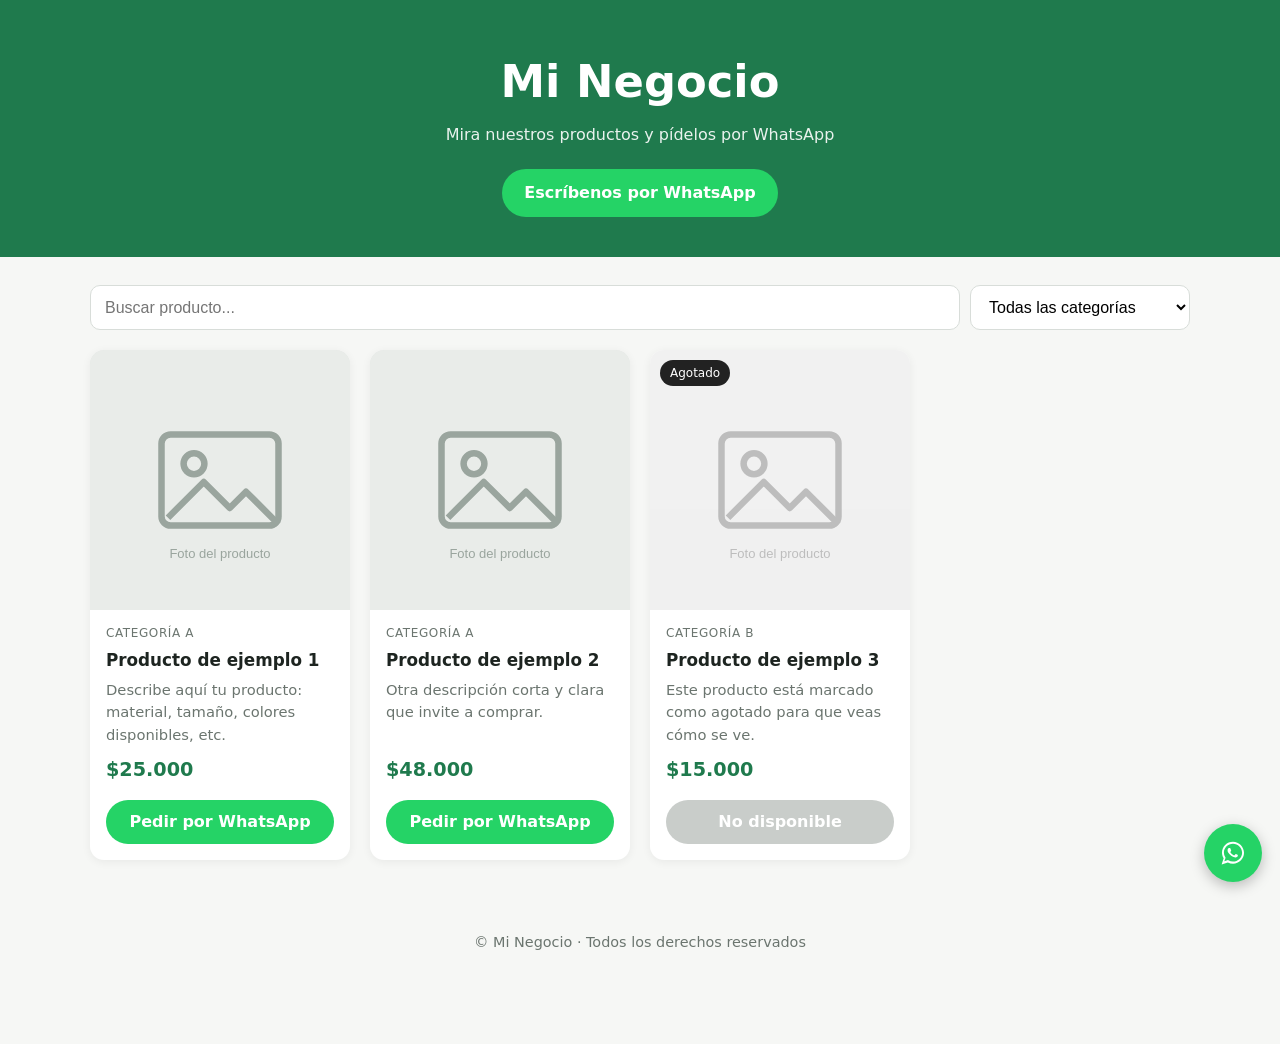
==== index.html @ d99cce14 "web" ====
<!DOCTYPE html>
<html lang="es">
<head>
  <meta charset="UTF-8">
  <meta name="viewport" content="width=device-width, initial-scale=1">
  <title>Catálogo</title>
  <meta name="description" content="Catálogo de productos. Escríbenos por WhatsApp para pedir el tuyo.">
  <link rel="stylesheet" href="css/styles.css">
</head>
<body>

  <header class="hero">
    <div class="wrap">
      <h1 id="nombreNegocio">Mi Negocio</h1>
      <p id="eslogan">Mira nuestros productos y pídelos por WhatsApp</p>
      <a id="btnContacto" class="btn btn-wa" target="_blank" rel="noopener">Escríbenos por WhatsApp</a>
    </div>
  </header>

  <main class="wrap">
    <div class="filtros">
      <input id="buscar" type="search" placeholder="Buscar producto...">
      <select id="categoria"><option value="">Todas las categorías</option></select>
    </div>

    <p id="vacio" class="vacio" hidden>No encontramos productos con esa búsqueda.</p>
    <section id="grid" class="grid"></section>
  </main>

  <footer class="footer">
    <div class="wrap">
      <p id="pie"></p>
    </div>
  </footer>

  <a id="flotante" class="flotante" target="_blank" rel="noopener" aria-label="Escribir por WhatsApp">
    <svg viewBox="0 0 32 32" width="28" height="28" fill="#fff" aria-hidden="true"><path d="M16 3C9 3 3.4 8.6 3.4 15.5c0 2.4.7 4.7 1.9 6.600L3 29l7.100-2.200c1.800 1 3.800 1.500 5.900 1.500 6.900 0 12.600-5.600 12.600-12.500S22.900 3 16 3zm0 22.700c-1.900 0-3.700-.5-5.300-1.500l-.4-.2-4.200 1.300 1.400-4-.3-.4a10 10 0 0 1-1.600-5.400C5.600 10 10.300 5.400 16 5.400S26.400 10 26.400 15.600 21.700 25.700 16 25.700zm5.600-7.500c-.3-.2-1.800-.9-2.100-1-.3-.1-.5-.2-.7.200s-.8 1-1 1.200c-.2.200-.4.200-.7.100-.3-.2-1.300-.5-2.400-1.500-.9-.8-1.500-1.800-1.700-2.100-.2-.3 0-.5.100-.6l.5-.5c.1-.2.200-.3.300-.5.100-.2.100-.4 0-.5l-1-2.300c-.2-.6-.5-.5-.7-.5h-.6c-.2 0-.5.100-.8.400s-1 1-1 2.400 1 2.800 1.200 3c.1.200 2 3.100 4.900 4.300.7.3 1.200.5 1.600.6.7.2 1.300.2 1.800.1.600-.1 1.800-.7 2-1.400.3-.7.300-1.300.2-1.400-.1-.1-.3-.2-.6-.4z"/></svg>
  </a>

  <script src="js/config.js"></script>
  <script src="js/productos.js"></script>
  <script src="js/app.js"></script>
</body>
</html>
---- css/styles.css ----
:root {
  --color-principal: #1f7a4d;   /* cambia aquí el color de tu marca */
  --color-fondo: #f6f7f5;
  --color-texto: #1d2420;
  --color-suave: #6b756f;
  --whatsapp: #25d366;
  --radio: 14px;
}

* { box-sizing: border-box; margin: 0; padding: 0; }

body {
  font-family: system-ui, -apple-system, "Segoe UI", Roboto, sans-serif;
  background: var(--color-fondo);
  color: var(--color-texto);
  line-height: 1.5;
}

.wrap { width: min(1100px, 92%); margin-inline: auto; }

/* Encabezado */
.hero {
  background: var(--color-principal);
  color: #fff;
  text-align: center;
  padding: 48px 0 40px;
}
.hero h1 { font-size: clamp(1.8rem, 5vw, 2.8rem); }
.hero p { margin: 8px 0 22px; opacity: .9; }

/* Botones */
.btn {
  display: inline-block;
  padding: 12px 22px;
  border-radius: 999px;
  font-weight: 600;
  text-decoration: none;
  border: 0;
  cursor: pointer;
  font-size: 1rem;
}
.btn-wa { background: var(--whatsapp); color: #fff; }
.btn-wa:hover { filter: brightness(.93); }

/* Filtros */
.filtros {
  display: flex;
  gap: 10px;
  margin: 28px 0 20px;
  flex-wrap: wrap;
}
.filtros input, .filtros select {
  padding: 12px 14px;
  border: 1px solid #d8ddd9;
  border-radius: 10px;
  font-size: 1rem;
  background: #fff;
}
.filtros input { flex: 1 1 220px; }
.filtros select { flex: 0 1 220px; }

/* Grilla de productos */
.grid {
  display: grid;
  grid-template-columns: repeat(auto-fill, minmax(240px, 1fr));
  gap: 20px;
  margin-bottom: 48px;
}

.card {
  background: #fff;
  border-radius: var(--radio);
  overflow: hidden;
  box-shadow: 0 2px 10px rgba(0,0,0,.06);
  display: flex;
  flex-direction: column;
  position: relative;
}
.card img {
  width: 100%;
  aspect-ratio: 1 / 1;
  object-fit: cover;
  background: #e9ece9;
  display: block;
}
.card-body { padding: 14px 16px 16px; display: flex; flex-direction: column; gap: 6px; flex: 1; }
.card .cat { font-size: .75rem; text-transform: uppercase; letter-spacing: .05em; color: var(--color-suave); }
.card h2 { font-size: 1.05rem; }
.card .desc { font-size: .92rem; color: var(--color-suave); flex: 1; }
.card .precio { font-size: 1.2rem; font-weight: 700; color: var(--color-principal); margin-top: 4px; }
.card .btn { text-align: center; margin-top: 10px; padding: 10px 14px; }

.agotado { position: absolute; top: 10px; left: 10px; background: #222; color: #fff; font-size: .75rem; padding: 4px 10px; border-radius: 999px; }
.card.sin-stock img { filter: grayscale(1); opacity: .7; }
.btn-off { background: #c9cdca; color: #fff; pointer-events: none; }

.vacio { text-align: center; color: var(--color-suave); margin: 40px 0; }

/* Pie y botón flotante */
.footer { text-align: center; padding: 24px 0 90px; color: var(--color-suave); font-size: .9rem; }

.flotante {
  position: fixed;
  right: 18px;
  bottom: 18px;
  width: 58px;
  height: 58px;
  border-radius: 50%;
  background: var(--whatsapp);
  display: grid;
  place-items: center;
  box-shadow: 0 4px 14px rgba(0,0,0,.25);
  z-index: 10;
}
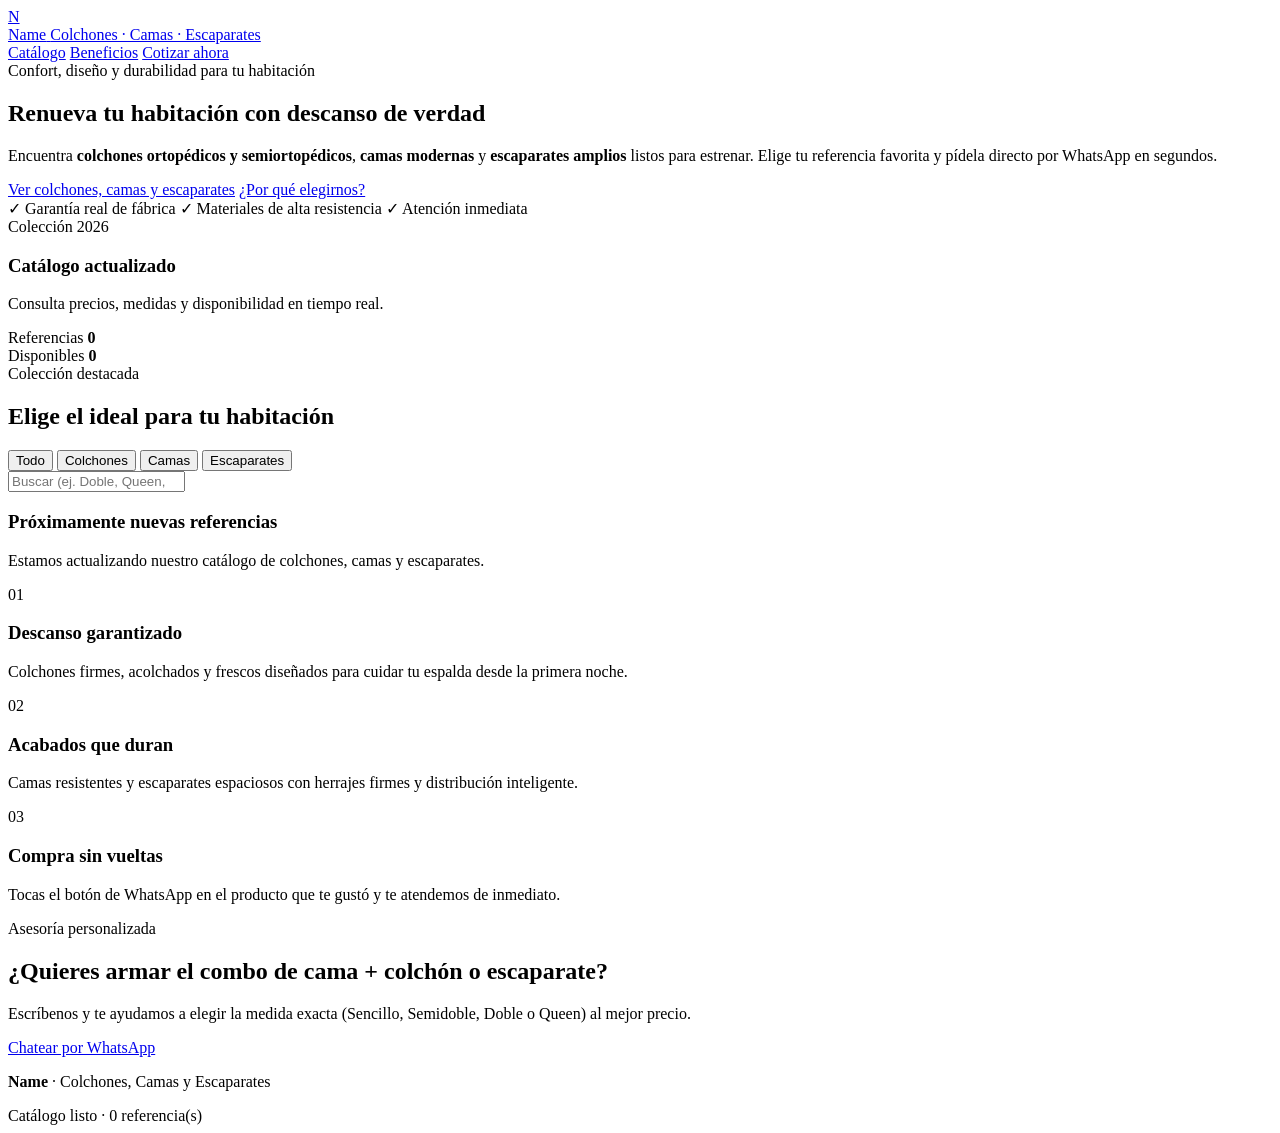
==== commit 6b3f4070: "prueba" ====
--- a/index.html
+++ b/index.html
@@ -1,41 +1,144 @@
 <!DOCTYPE html>
 <html lang="es">
 <head>
-  <meta charset="UTF-8">
-  <meta name="viewport" content="width=device-width, initial-scale=1">
-  <title>Catálogo</title>
-  <meta name="description" content="Catálogo de productos. Escríbenos por WhatsApp para pedir el tuyo.">
-  <link rel="stylesheet" href="css/styles.css">
+  <meta charset="UTF-8" />
+  <meta name="viewport" content="width=device-width, initial-scale=1.0" />
+  <title>Name | Colchones, Camas y Escaparates</title>
+  <link rel="preconnect" href="https://fonts.googleapis.com" />
+  <link rel="preconnect" href="https://fonts.gstatic.com" crossorigin />
+  <link href="https://fonts.googleapis.com/css2?family=Cormorant+Garamond:wght@600;700&family=Plus+Jakarta+Sans:wght@400;500;600;700&display=swap" rel="stylesheet" />
+  <link rel="stylesheet" href="css/styles.css" />
 </head>
-<body>
+<body data-page="catalogo">
+  <header class="topbar">
+    <div class="container topbar__inner">
+      <a href="#inicio" class="brand">
+        <span class="brand__mark" aria-hidden="true">N</span>
+        <div>
+          <span class="brand__title">Name</span>
+          <span class="brand__sub">Colchones · Camas · Escaparates</span>
+        </div>
+      </a>
 
-  <header class="hero">
-    <div class="wrap">
-      <h1 id="nombreNegocio">Mi Negocio</h1>
-      <p id="eslogan">Mira nuestros productos y pídelos por WhatsApp</p>
-      <a id="btnContacto" class="btn btn-wa" target="_blank" rel="noopener">Escríbenos por WhatsApp</a>
+      <nav class="nav" aria-label="Navegación principal">
+        <a href="#catalogo">Catálogo</a>
+        <a href="#beneficios">Beneficios</a>
+        <a href="#contacto" class="nav__pill">Cotizar ahora</a>
+      </nav>
     </div>
   </header>
 
-  <main class="wrap">
-    <div class="filtros">
-      <input id="buscar" type="search" placeholder="Buscar producto...">
-      <select id="categoria"><option value="">Todas las categorías</option></select>
-    </div>
+  <main>
+    <section id="inicio" class="hero">
+      <div class="container hero__grid">
+        <div class="hero__content">
+          <span class="eyebrow">Confort, diseño y durabilidad para tu habitación</span>
+          <h1>Renueva tu habitación con descanso de verdad</h1>
+          <p class="hero__lead">
+            Encuentra <strong>colchones ortopédicos y semiortopédicos</strong>, <strong>camas modernas</strong> y <strong>escaparates amplios</strong> listos para estrenar. Elige tu referencia favorita y pídela directo por WhatsApp en segundos.
+          </p>
+          <div class="hero__actions">
+            <a href="#catalogo" class="btn btn--primary">Ver colchones, camas y escaparates</a>
+            <a href="#beneficios" class="btn btn--ghost">¿Por qué elegirnos?</a>
+          </div>
+          <div class="hero__trust">
+            <span>✓ Garantía real de fábrica</span>
+            <span>✓ Materiales de alta resistencia</span>
+            <span>✓ Atención inmediata</span>
+          </div>
+        </div>
 
-    <p id="vacio" class="vacio" hidden>No encontramos productos con esa búsqueda.</p>
-    <section id="grid" class="grid"></section>
+        <aside class="hero__panel" aria-label="Resumen de tienda">
+          <div class="hero__panel-head">
+            <span class="badge-blue">Colección 2026</span>
+            <h3>Catálogo actualizado</h3>
+            <p>Consulta precios, medidas y disponibilidad en tiempo real.</p>
+          </div>
+          <div class="hero__stats">
+            <div class="stat-card">
+              <span class="stat-card__label">Referencias</span>
+              <strong id="total-productos" class="stat-card__value">0</strong>
+            </div>
+            <div class="stat-card">
+              <span class="stat-card__label">Disponibles</span>
+              <strong id="total-stock" class="stat-card__value">0</strong>
+            </div>
+          </div>
+        </aside>
+      </div>
+    </section>
+
+    <section id="catalogo" class="section">
+      <div class="container">
+        <div class="section__head">
+          <div>
+            <span class="eyebrow">Colección destacada</span>
+            <h2>Elige el ideal para tu habitación</h2>
+          </div>
+
+          <div class="controls">
+            <div class="pills" role="group" aria-label="Filtrar por categoría">
+              <button type="button" class="pill active" data-cat="TODAS">Todo</button>
+              <button type="button" class="pill" data-cat="Colchones">Colchones</button>
+              <button type="button" class="pill" data-cat="Camas">Camas</button>
+              <button type="button" class="pill" data-cat="Escaparates">Escaparates</button>
+            </div>
+            <input
+              type="search"
+              id="buscar-producto"
+              class="input input--compact"
+              placeholder="Buscar (ej. Doble, Queen, Ortopédico)..."
+              aria-label="Buscar producto"
+            />
+          </div>
+        </div>
+
+        <div id="catalogo-grid" class="grid"></div>
+      </div>
+    </section>
+
+    <section id="beneficios" class="section section--soft">
+      <div class="container benefits-grid">
+        <article class="benefit-card">
+          <span class="benefit-card__num">01</span>
+          <h3>Descanso garantizado</h3>
+          <p>Colchones firmes, acolchados y frescos diseñados para cuidar tu espalda desde la primera noche.</p>
+        </article>
+        <article class="benefit-card">
+          <span class="benefit-card__num">02</span>
+          <h3>Acabados que duran</h3>
+          <p>Camas resistentes y escaparates espaciosos con herrajes firmes y distribución inteligente.</p>
+        </article>
+        <article class="benefit-card">
+          <span class="benefit-card__num">03</span>
+          <h3>Compra sin vueltas</h3>
+          <p>Tocas el botón de WhatsApp en el producto que te gustó y te atendemos de inmediato.</p>
+        </article>
+      </div>
+    </section>
+
+    <section id="contacto" class="section">
+      <div class="container cta-box">
+        <div>
+          <span class="eyebrow">Asesoría personalizada</span>
+          <h2>¿Quieres armar el combo de cama + colchón o escaparate?</h2>
+          <p class="cta-box__text">
+            Escríbenos y te ayudamos a elegir la medida exacta (Sencillo, Semidoble, Doble o Queen) al mejor precio.
+          </p>
+        </div>
+        <a id="btn-whatsapp-general" href="#catalogo" target="_blank" rel="noopener" class="btn btn--whatsapp">
+          Chatear por WhatsApp
+        </a>
+      </div>
+    </section>
   </main>
 
   <footer class="footer">
-    <div class="wrap">
-      <p id="pie"></p>
+    <div class="container footer__inner">
+      <p><strong>Name</strong> · Colchones, Camas y Escaparates</p>
+      <span id="estado-sync" class="footer__status">Catálogo activo</span>
     </div>
   </footer>
-
-  <a id="flotante" class="flotante" target="_blank" rel="noopener" aria-label="Escribir por WhatsApp">
-    <svg viewBox="0 0 32 32" width="28" height="28" fill="#fff" aria-hidden="true"><path d="M16 3C9 3 3.4 8.6 3.4 15.5c0 2.4.7 4.7 1.9 6.600L3 29l7.100-2.200c1.800 1 3.800 1.500 5.900 1.500 6.900 0 12.600-5.600 12.600-12.500S22.900 3 16 3zm0 22.700c-1.900 0-3.700-.5-5.300-1.500l-.4-.2-4.200 1.300 1.400-4-.3-.4a10 10 0 0 1-1.600-5.400C5.600 10 10.300 5.400 16 5.400S26.400 10 26.400 15.600 21.700 25.700 16 25.700zm5.600-7.500c-.3-.2-1.800-.9-2.100-1-.3-.1-.5-.2-.7.200s-.8 1-1 1.200c-.2.200-.4.200-.7.100-.3-.2-1.300-.5-2.400-1.500-.9-.8-1.500-1.800-1.700-2.100-.2-.3 0-.5.100-.6l.5-.5c.1-.2.200-.3.300-.5.100-.2.100-.4 0-.5l-1-2.300c-.2-.6-.5-.5-.7-.5h-.6c-.2 0-.5.100-.8.400s-1 1-1 2.400 1 2.800 1.200 3c.1.200 2 3.100 4.900 4.300.7.3 1.200.5 1.600.6.7.2 1.300.2 1.800.1.600-.1 1.800-.7 2-1.400.3-.7.300-1.300.2-1.400-.1-.1-.3-.2-.6-.4z"/></svg>
-  </a>
 
   <script src="js/config.js"></script>
   <script src="js/productos.js"></script>
